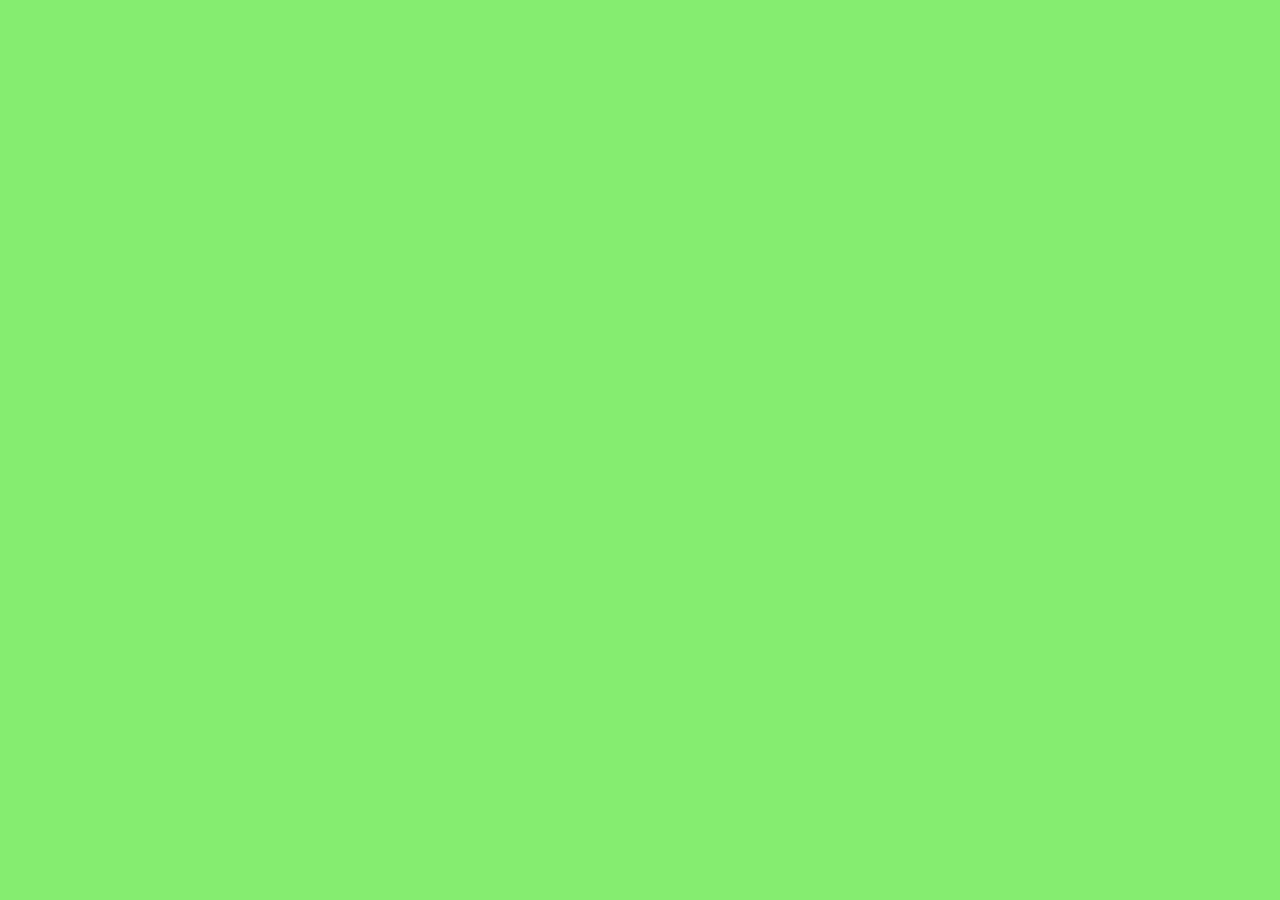
==== portfolio.html @ 755cf391 "add css ant portfolio" ====
<!DOCTYPE html>
<html lang="ru">

<head>
   <meta charset="UTF-8">
   <meta http-equiv="X-UA-Compatible" content="IE=edge">
   <meta name="viewport" content="width=device-width, initial-scale=1.0">
   <title>Document</title>
   <link rel="stylesheet" href="./css/styles.css">
</head>

<body>

</body>

</html>
---- css/styles.css ----
body {
   text-decoration: none;
   background-color: rgb(132, 237, 113);
}
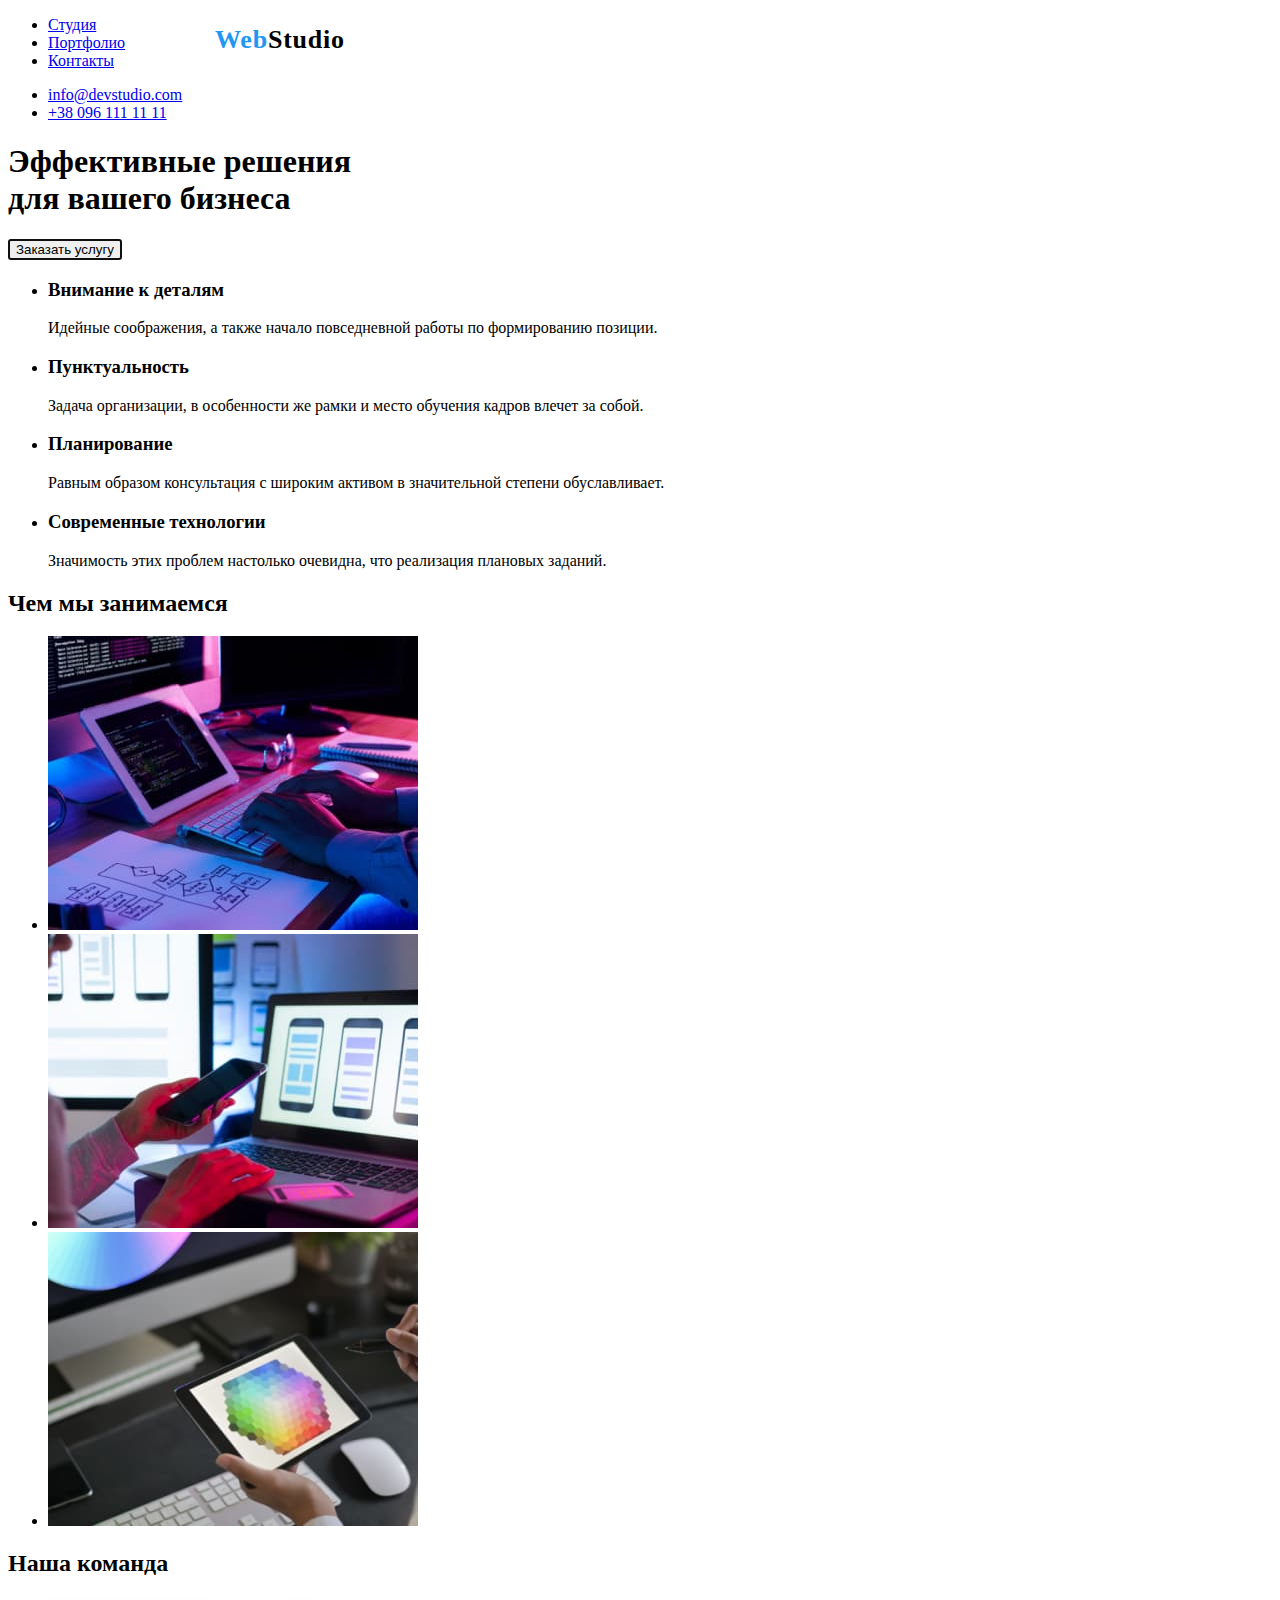
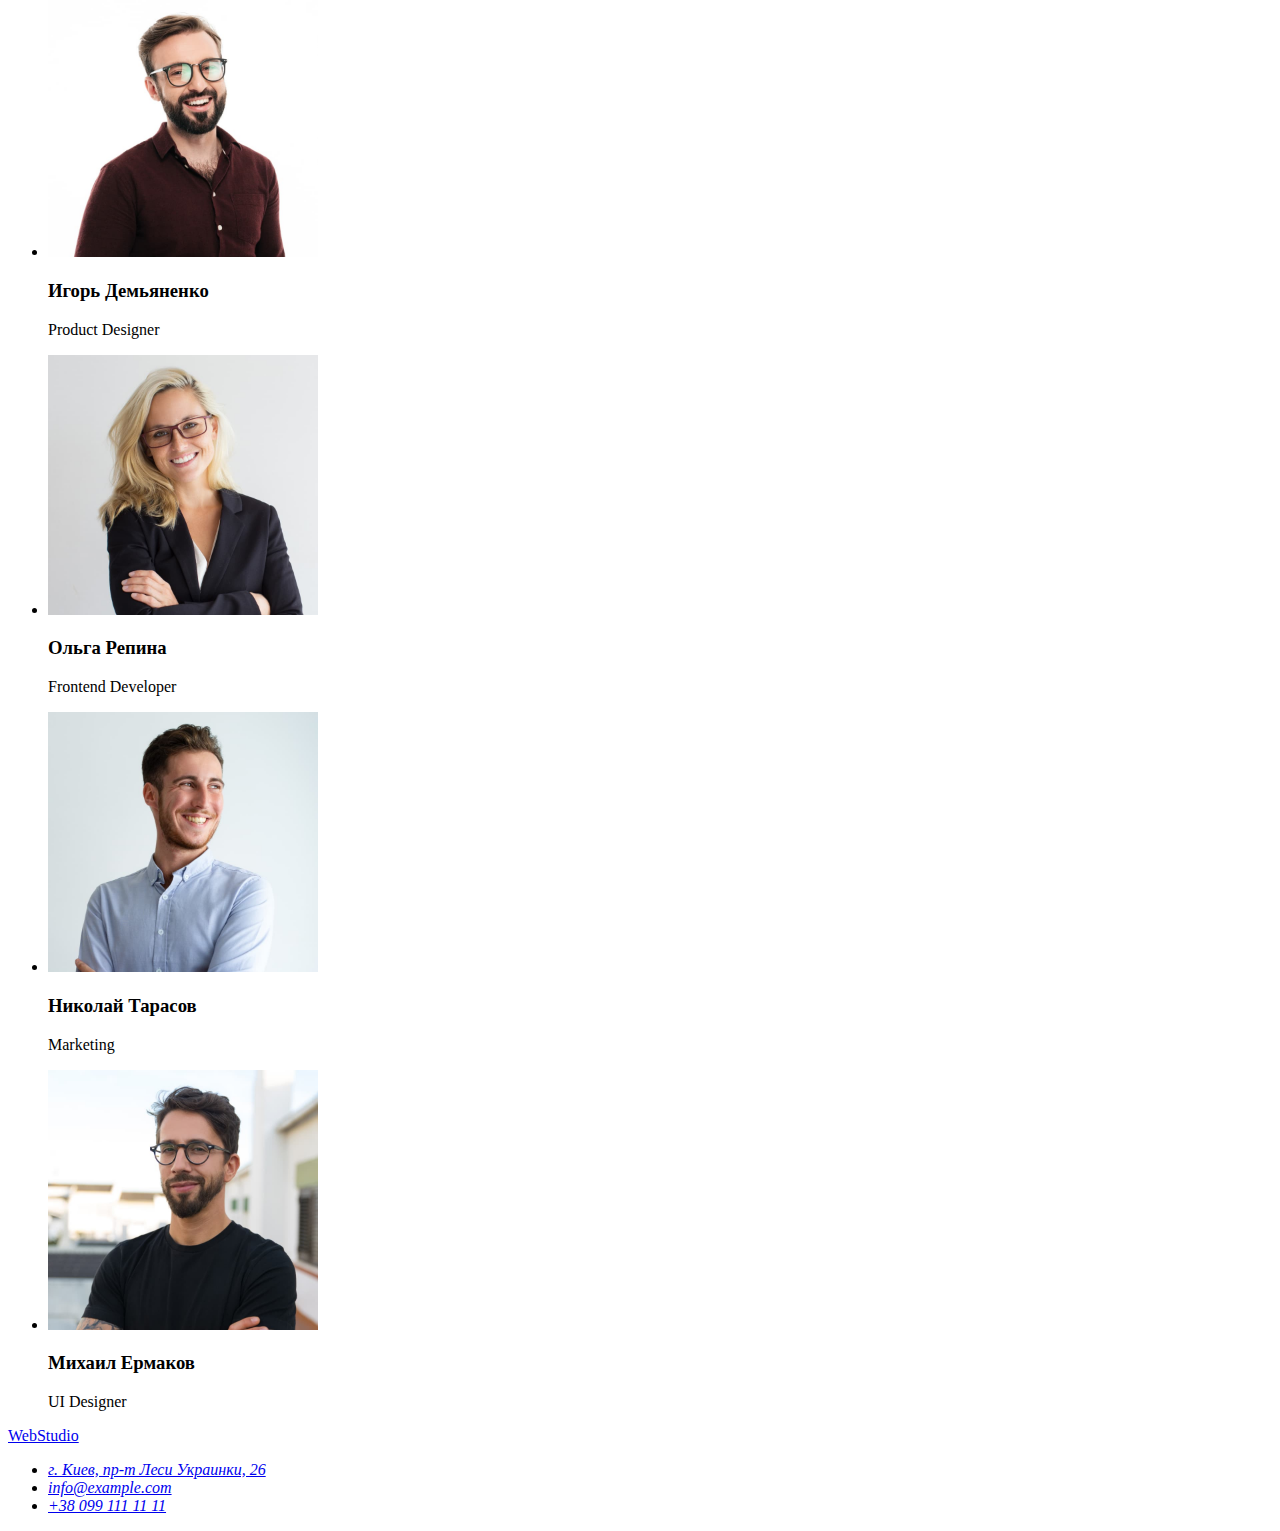
==== commit f1f65f79: "coding css 1" ====
--- a/portfolio.html
+++ b/portfolio.html
@@ -7,9 +7,126 @@
    <meta name="viewport" content="width=device-width, initial-scale=1.0">
    <title>Document</title>
    <link rel="stylesheet" href="./css/styles.css">
+   <link href="https://fonts.googleapis.com/css2?family=Tangerine:wght@700&display=swap" rel="stylesheet" />
 </head>
 
 <body>
+   <header>
+      <nav class="nav-link">
+         <a class="logo" href="/">Web<span class="logo-nodecor">Studio</span> </a>
+         <!-- Навігація на інші сторінки -->
+         <ul>
+            <li><a href="index.html">Студия</a></li>
+            <li><a href="/">Портфолио</a></li>
+            <li><a href="/Contacts">Контакты</a></li>
+         </ul>
+      </nav>
+      <ul class="authorisation-link">
+         <li>
+            <a href="mailto:info@devstudio.com">info@devstudio.com</a>
+         </li>
+         <li>
+            <a href="tel:+380961111111">+38 096 111 11 11</a>
+         </li>
+      </ul>
+
+   </header>
+
+   <main>
+      <!-- Банер-заголовок -->
+      <section class="banner">
+         <h1>Эффективные решения<br>для вашего бизнеса</h1>
+         <button type="button" autofocus>Заказать услугу</button>
+      </section>
+
+      <!-- секція переваг -->
+      <section class="section">
+         <h2 hidden class="section-title">Преимущества компании</h2>
+         <ul>
+            <li>
+               <h3>Внимание к деталям</h3>
+               <p>
+                  Идейные соображения, а также начало повседневной работы по формированию позиции.
+               </p>
+            </li>
+            <li>
+               <h3>Пунктуальность</h3>
+               <p>
+                  Задача организации, в особенности же рамки и место обучения кадров влечет за собой.
+               </p>
+            </li>
+            <li>
+               <h3>Планирование</h3>
+               <p>
+                  Равным образом консультация с широким активом в значительной степени обуславливает.
+               </p>
+            </li>
+            <li>
+               <h3>Современные технологии</h3>
+               <p>
+                  Значимость этих проблем настолько очевидна, что реализация плановых заданий.
+               </p>
+            </li>
+         </ul>
+      </section>
+      <!-- секція з зображеннями -->
+      <section class="section">
+         <h2 class="section-title">Чем мы занимаемся</h2>
+         <ul>
+            <li>
+               <img src="./images/ourJob/programer.jpg" alt="Close-up image programer working his desk-office"
+                  width="370">
+            </li>
+            <li>
+               <img src="./images/ourJob/designer.jpg"
+                  alt="web-ui-designers are developing application smartphones team creators is working interface mobile phones"
+                  width="370">
+            </li>
+            <li>
+               <img src="./images/ourJob/creative-artist.jpg"
+                  alt="creative-artist web design with working colour selection graphic tablet" width="370">
+            </li>
+         </ul>
+      </section>
+      <!-- Наша команда -->
+      <section class="section">
+         <h2 class="section-title">Наша команда</h2>
+         <ul>
+            <li>
+               <img src="./images/ourTeam/product-des.jpg" alt="Product Designer" width="270">
+               <h3>Игорь Демьяненко</h3>
+               <p>Product Designer</p>
+            </li>
+            <li>
+               <img src="./images/ourTeam/frontend-dev.jpg" alt="Frontend Developer" width="270">
+               <h3>Ольга Репина</h3>
+               <p>Frontend Developer</p>
+            </li>
+            <li>
+               <img src="./images/ourTeam/marketolog.jpg" alt="Marketing" width="270">
+               <h3>Николай Тарасов</h3>
+               <p>Marketing</p>
+            </li>
+            <li>
+               <img src="./images/ourTeam/ui-des.jpg" alt="UI Designer" width="270">
+               <h3>Михаил Ермаков</h3>
+               <p>UI Designer</p>
+            </li>
+         </ul>
+      </section>
+   </main>
+
+   <footer>
+      <a class="footer-logo" href="/">WebStudio</a>
+      <address class="footer-link">
+         <ul>
+            <li><a href="https://cutt.ly/ZJW9wEe">г. Киев, пр-т Леси Украинки, 26</a></li>
+            <li><a href="mailto:info@example.com">info@example.com</a></li>
+            <li><a href="tel:+380991111111">+38 099 111 11 11</a></li>
+         </ul>
+
+      </address>
+   </footer>
 
 </body>
 
--- a/css/styles.css
+++ b/css/styles.css
@@ -1,4 +1,35 @@
+/* colors and fonts:
+#2196F3 - blue text
+#000 - total dark
+#fff - total white
+#212121 - light dark
+#757575 - gray text
+rgba(255, 255, 255, 0.6) - footer address text
+
+*/
+
 body {
    text-decoration: none;
-   background-color: rgb(132, 237, 113);
+   background-color: #fff;
+   font-family: 'Roboto', Verdana;
+   font-style: normal;
+   font-weight: 400;
+}
+
+.logo {
+   position: absolute;
+   width: 145px;
+   height: 31px;
+   left: 215px;
+   top: 24px;
+   color: #2196F3;
+   font-weight: 700;
+   font-size: 26px;
+   line-height: 31px;
+   letter-spacing: 0.03em;
+   text-decoration: none;
+}
+
+.logo-nodecor {
+   color: #000
 }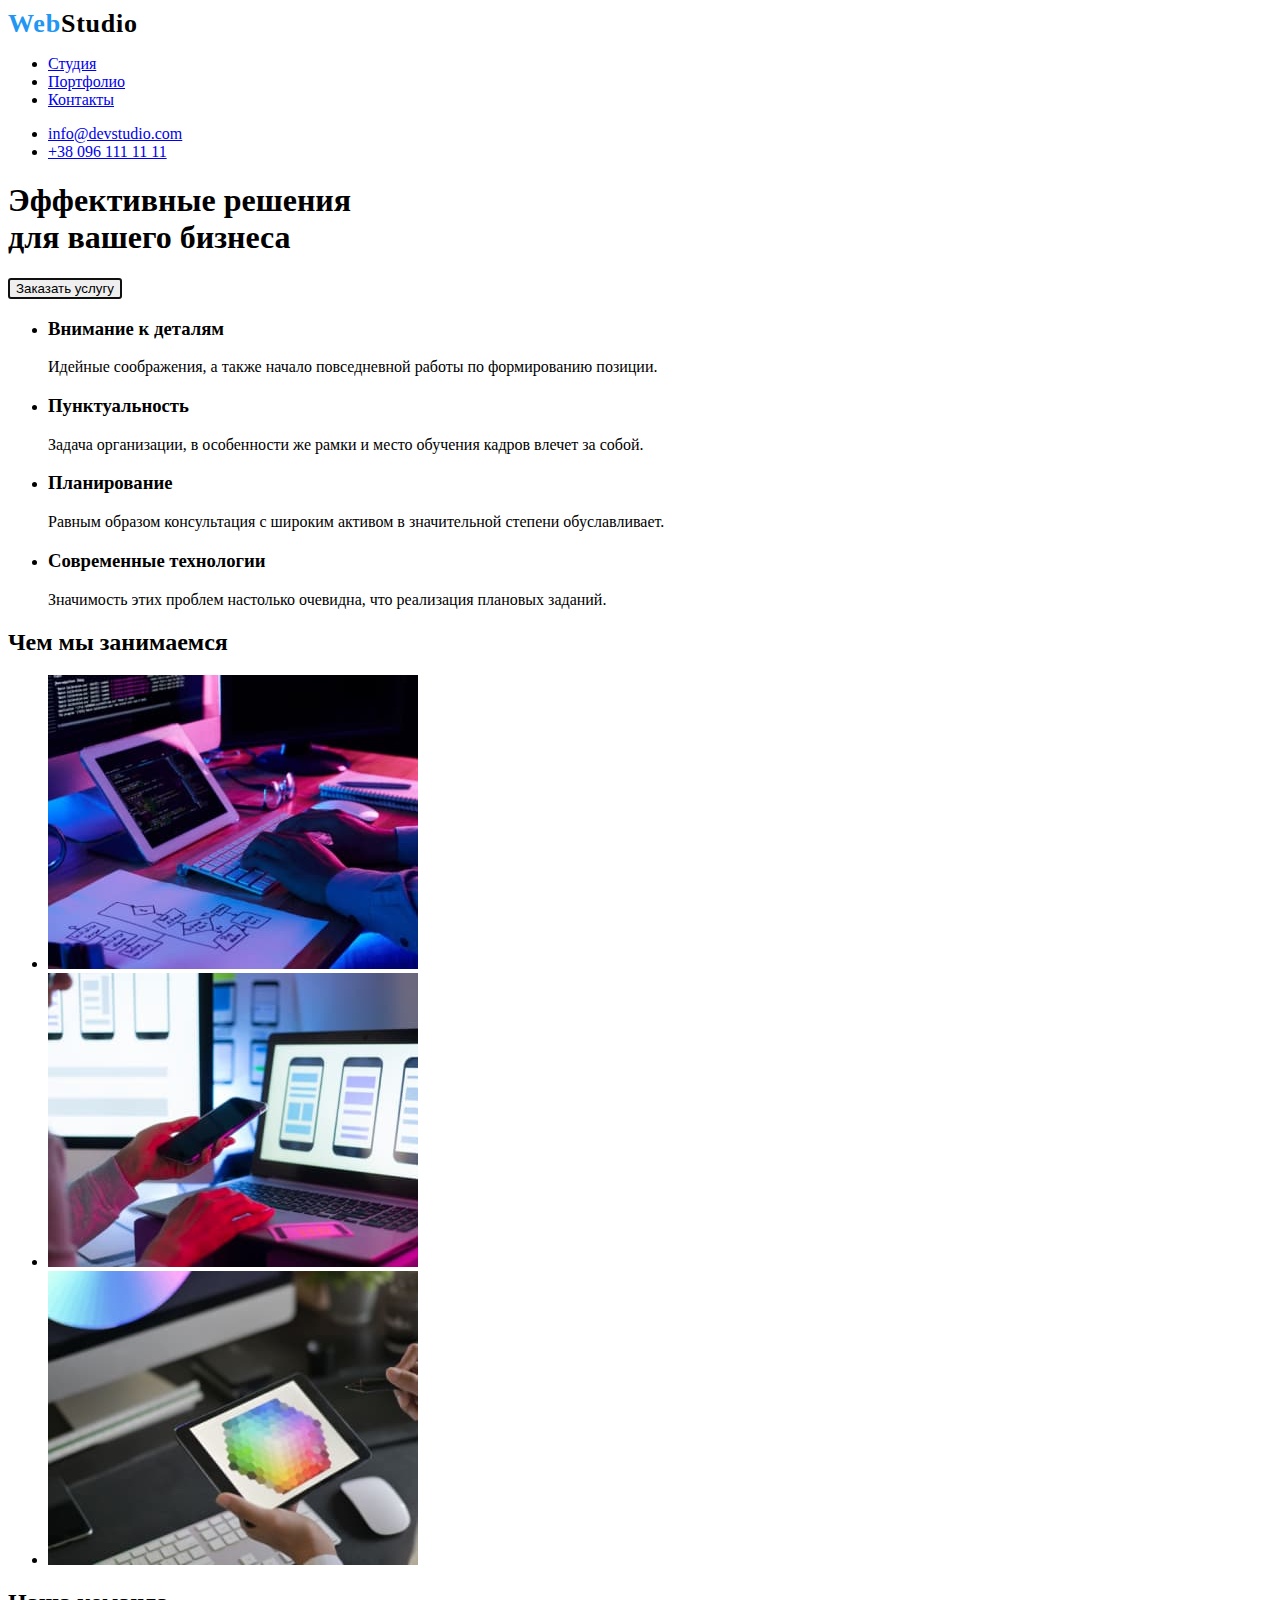
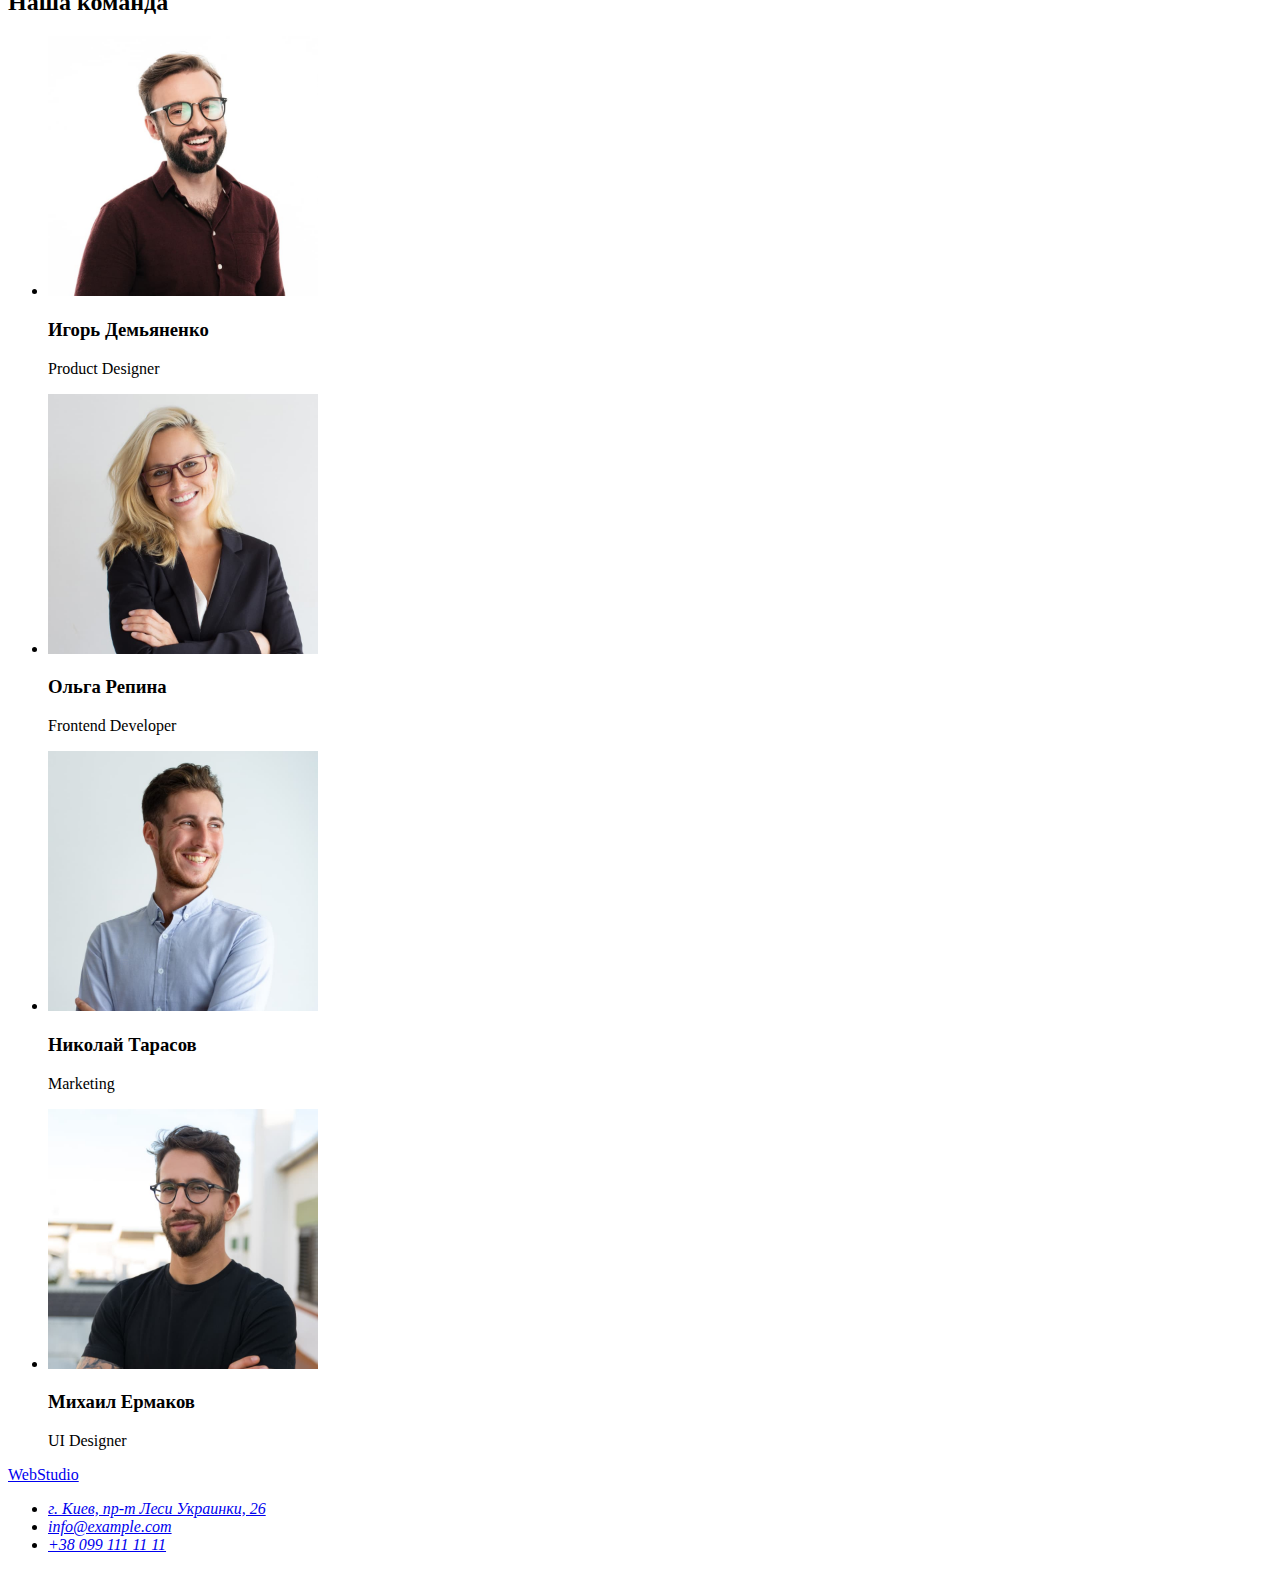
==== commit 7effb457: "typing 1" ====
--- a/portfolio.html
+++ b/portfolio.html
@@ -13,7 +13,7 @@
 <body>
    <header>
       <nav class="nav-link">
-         <a class="logo" href="/">Web<span class="logo-nodecor">Studio</span> </a>
+         <a href="/"><span class="logo-blue">Web</span><span class="logo-black">Studio</span> </a>
          <!-- Навігація на інші сторінки -->
          <ul>
             <li><a href="index.html">Студия</a></li>
--- a/css/styles.css
+++ b/css/styles.css
@@ -11,18 +11,17 @@
 body {
    text-decoration: none;
    background-color: #fff;
-   font-family: 'Roboto', Verdana;
+   font-family: 'Roboto';
    font-style: normal;
    font-weight: 400;
 }
 
-.logo {
-   position: absolute;
+nav>a[href="/"] {
+   /* position: absolute;
    width: 145px;
    height: 31px;
    left: 215px;
-   top: 24px;
-   color: #2196F3;
+   top: 24px; */
    font-weight: 700;
    font-size: 26px;
    line-height: 31px;
@@ -30,6 +29,10 @@
    text-decoration: none;
 }
 
-.logo-nodecor {
-   color: #000
+.logo-blue {
+   color: #2196F3;
+}
+
+.logo-black {
+   color: #000;
 }